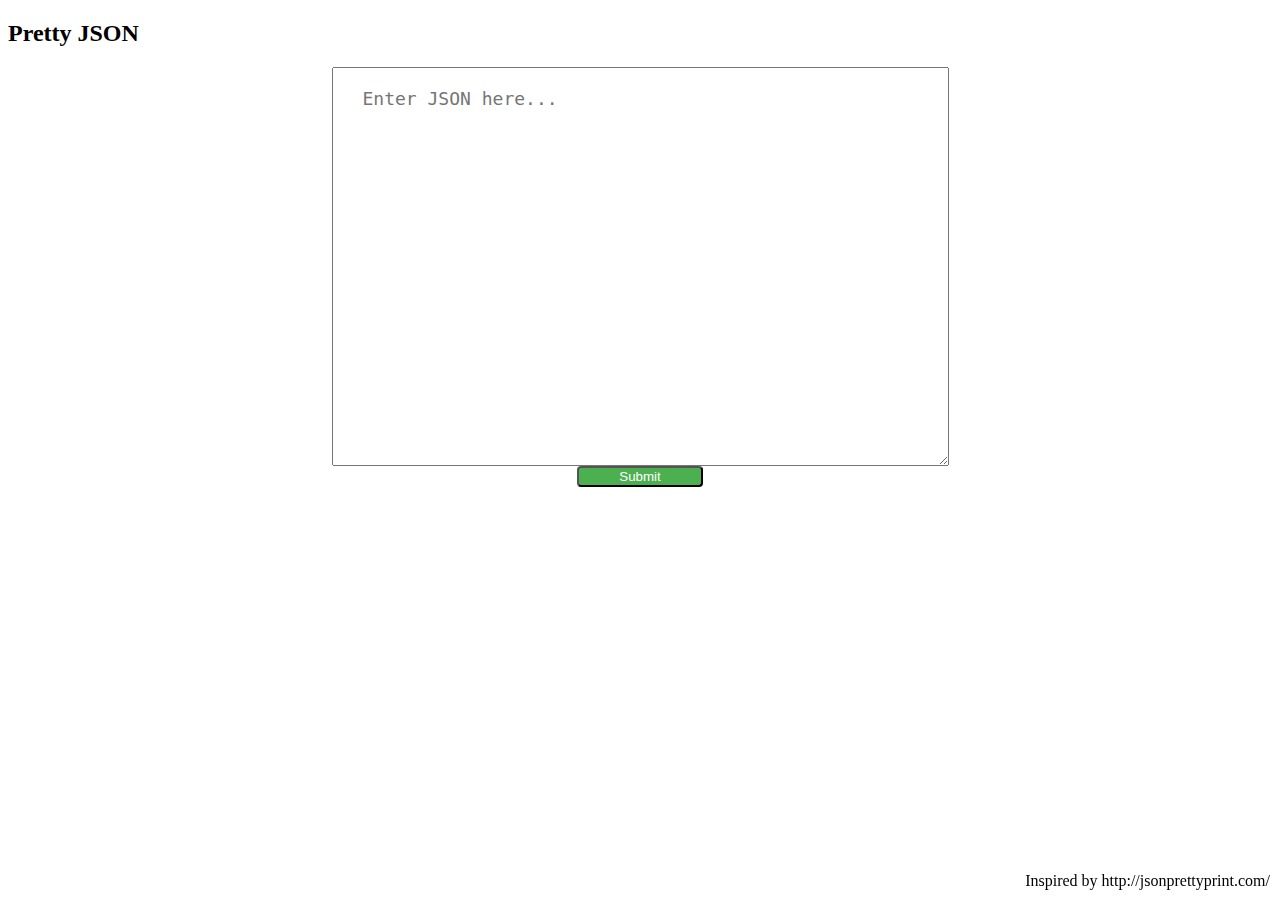
==== index.html @ 7c6c699e "Colors added, needs polishing" ====
<!DOCTYPE html>
<html>
<head>
    <link rel="stylesheet" type="text/css" href="css/main.css">
    <script src="js/main.js"></script>

    <title>Pretty JSON</title>

</head>
<body>
    <h2>Pretty JSON</h2>

    <!-- <p> Enter JSON Here: </p> -->

    <form>
        <textarea rows="17" cols="50" placeholder="Enter JSON here..." id="textarea"></textarea>
        <button type="button" onclick="submitdata()">Submit</button>
    </form>

    <p id="result"></p>

</body>
<footer>
    Inspired by http://jsonprettyprint.com/
</footer>
</html>
---- css/main.css ----
#textarea {
    padding-right: 20px;
    padding-left: 30px;
    padding-bottom: 20px;
    padding-top: 20px;
    font-family: 'Calibri' sans-serif;
    font-size: 18px;
    display: block;
    margin-left: auto;
    margin-right: auto;
}

p {
    display: inline-block;
    padding-right: 20px;
    padding-left: 20px;
    padding-bottom: 20px;
    padding-top: 20px;
    font-family: 'Cambria' sans-serif;
    font-size: 18px;
    max-width: 530px;
    max-height: 350px;
    white-space: nowrap;
    overflow: auto;
    display: block;
    margin-left: auto;
    margin-right: auto;
}

button {
    width: 10%;
    background-color: #4CAF50;
    color: white;
    display: inline-block;
    border-radius: 4px;
    display: block;
    margin-left: auto;
    margin-right: auto;
}

footer {
    display: none;
}

@media only screen and (min-width: 1150px) {
    footer {
		position:fixed;
		bottom:0;
		right:0;
		padding-bottom: 10px;
		padding-right: 10px;
		display: inline;
    }
}
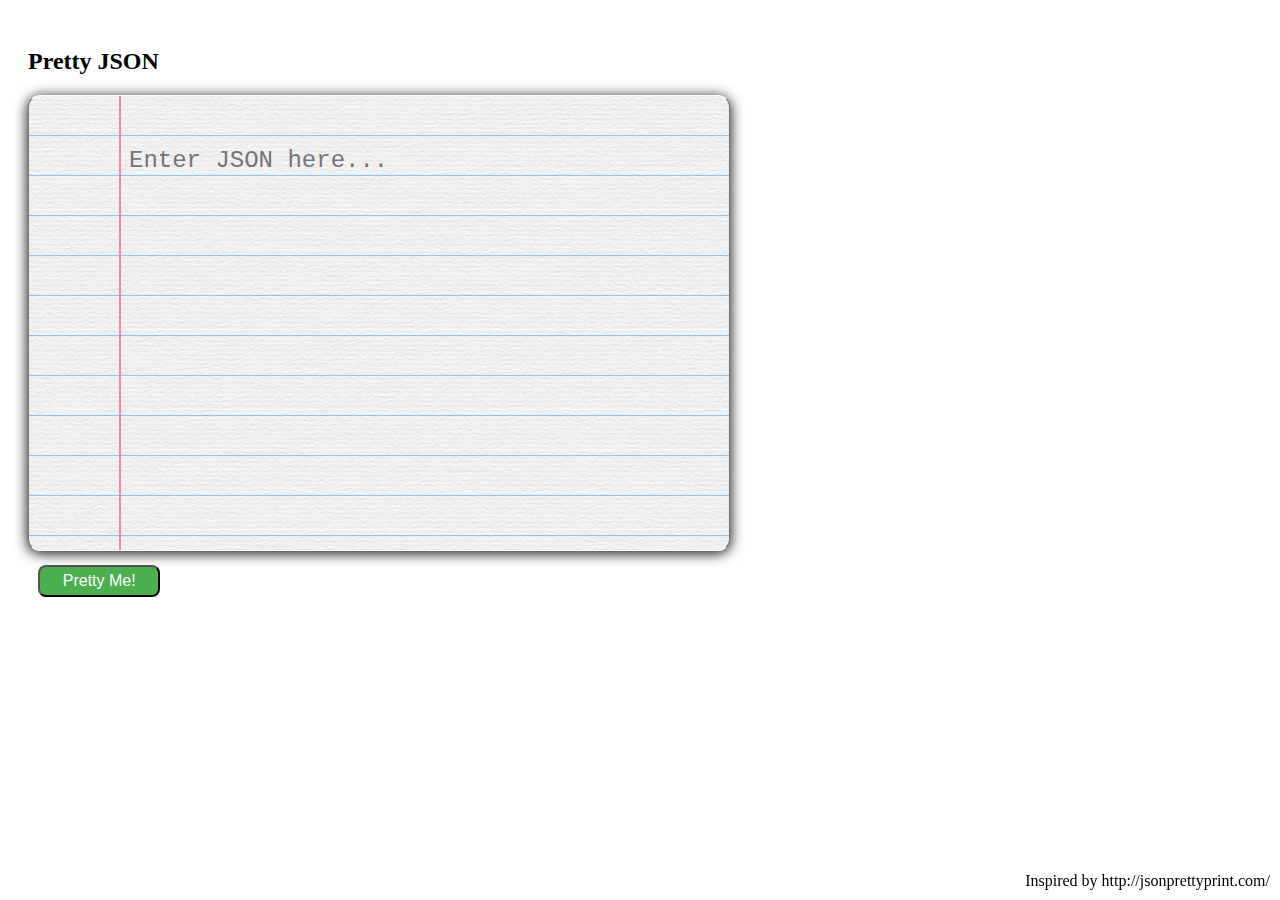
==== commit d4b5205a: "Beautified Textarea" ====
--- a/index.html
+++ b/index.html
@@ -13,11 +13,17 @@
     <!-- <p> Enter JSON Here: </p> -->
 
     <form>
-        <textarea rows="17" cols="50" placeholder="Enter JSON here..." id="textarea"></textarea>
-        <button type="button" onclick="submitdata()">Submit</button>
+        <textarea rows="17" cols="50" placeholder="Enter JSON here..." 
+        id="textarea" style="overflow: auto; word-wrap: break-word; resize: none;"></textarea>
+        <p id="result"></p>
+        <button type="button" onclick="submitdata()">Pretty Me!</button>
     </form>
 
-    <p id="result"></p>
+    <script>
+        $(document).ready(function(){
+            $('#text').autosize();
+        });
+    </script>
 
 </body>
 <footer>
--- a/css/main.css
+++ b/css/main.css
@@ -1,13 +1,47 @@
-#textarea {
+/* #textarea {
     padding-right: 20px;
     padding-left: 30px;
     padding-bottom: 20px;
     padding-top: 20px;
     font-family: 'Calibri' sans-serif;
     font-size: 18px;
-    display: block;
-    margin-left: auto;
-    margin-right: auto;
+    display: inline-block;
+    /* margin-left: auto;
+    margin-right: auto; 
+} */
+
+#textarea {
+    max-width: 500px;
+    max-height: 375px;
+    overflow:hidden;
+    background-color:#FFF;
+    color:#222;
+    font-family:Courier, monospace;
+    font-weight:normal;
+    font-size:24px;
+    resize:none;
+    line-height:40px;
+    padding-left:100px;
+    padding-right:100px;
+    padding-top:45px;
+    padding-bottom:34px;
+    background-image:url(../images/lines.png), url(../images/paper.png);
+    /* background-image:url(https://static.tumblr.com/maopbtg/E9Bmgtoht/lines.png), url(https://static.tumblr.com/maopbtg/nBUmgtogx/paper.png); */
+    background-repeat:repeat-y, repeat;
+    -webkit-border-radius:12px;
+    border-radius:12px;
+    -webkit-box-shadow: 0px 2px 14px #000;
+    box-shadow: 0px 2px 14px #000;
+    border-top:1px solid #FFF;
+    border-bottom:1px solid #FFF;
+    display: inline-block;
+}
+
+body {
+    padding-right: 20px;
+    padding-left: 20px;
+    padding-bottom: 20px;
+    padding-top: 20px;
 }
 
 p {
@@ -18,24 +52,30 @@
     padding-top: 20px;
     font-family: 'Cambria' sans-serif;
     font-size: 18px;
-    max-width: 530px;
-    max-height: 350px;
+    max-width: 500px;
+    max-height: 375px;
     white-space: nowrap;
     overflow: auto;
-    display: block;
-    margin-left: auto;
-    margin-right: auto;
+    /* margin-left: auto;
+    margin-right: auto; */
+}
+
+form {
+    display:inline;
 }
 
 button {
     width: 10%;
     background-color: #4CAF50;
     color: white;
-    display: inline-block;
-    border-radius: 4px;
     display: block;
-    margin-left: auto;
-    margin-right: auto;
+    margin: 10px;
+    border-radius: 8px;
+    padding-right: 12px;
+    padding-left: 12px;
+    padding-bottom: 5px;
+    padding-top: 5px;
+    font-size: 16px; 
 }
 
 footer {
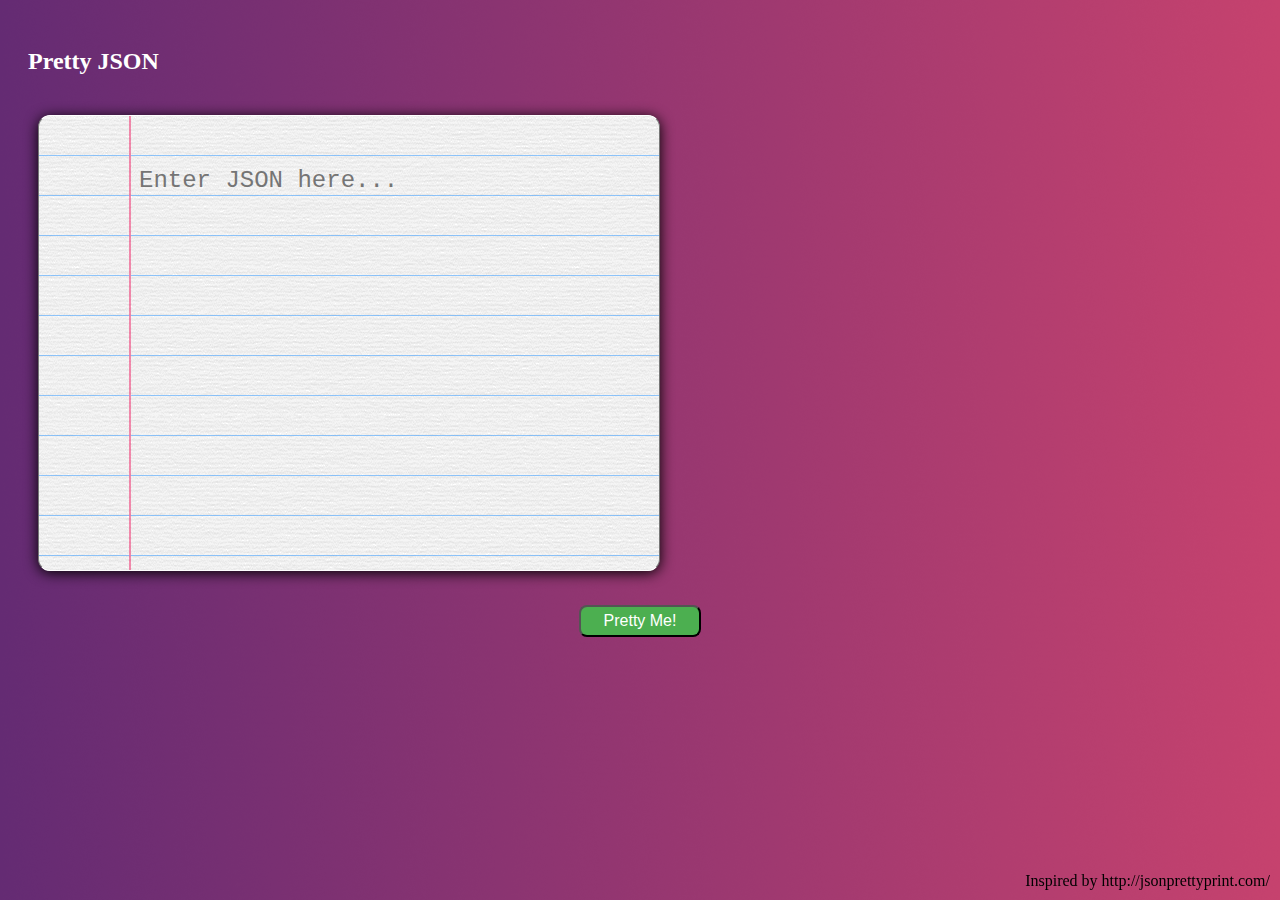
==== commit c3765bb9: "Background and better UI" ====
--- a/index.html
+++ b/index.html
@@ -8,7 +8,7 @@
 
 </head>
 <body>
-    <h2>Pretty JSON</h2>
+    <h2 style="color:white">Pretty JSON</h2>
 
     <!-- <p> Enter JSON Here: </p> -->
 
--- a/css/main.css
+++ b/css/main.css
@@ -11,7 +11,7 @@
 } */
 
 #textarea {
-    max-width: 500px;
+    max-width: 470px;
     max-height: 375px;
     overflow:hidden;
     background-color:#FFF;
@@ -22,7 +22,7 @@
     resize:none;
     line-height:40px;
     padding-left:100px;
-    padding-right:100px;
+    padding-right:50px;
     padding-top:45px;
     padding-bottom:34px;
     background-image:url(../images/lines.png), url(../images/paper.png);
@@ -35,6 +35,7 @@
     border-top:1px solid #FFF;
     border-bottom:1px solid #FFF;
     display: inline-block;
+    margin: 20px 20px 20px 10px;
 }
 
 body {
@@ -42,26 +43,53 @@
     padding-left: 20px;
     padding-bottom: 20px;
     padding-top: 20px;
+    background: url(../images/CrimsonTide.jpg);
+}
+
+form {
+    display: inline;
 }
 
 p {
-    display: inline-block;
-    padding-right: 20px;
-    padding-left: 20px;
-    padding-bottom: 20px;
-    padding-top: 20px;
+    /* display: inline-block;
+    padding-right: 10px;
+    padding-left: 30px;
+    padding-bottom: 0px;
+    padding-top: 0px;
     font-family: 'Cambria' sans-serif;
-    font-size: 18px;
+    font-size: 24px;
     max-width: 500px;
+    max-height: 420px;
+    white-space: nowrap;
+    overflow: hidden; */
+    max-width: 400px;
     max-height: 375px;
-    white-space: nowrap;
-    overflow: auto;
-    /* margin-left: auto;
-    margin-right: auto; */
+    overflow:hidden;
+    background-color:#FFF;
+    color:#222;
+    font-family:Cambria, Cochin, Georgia, Times, Times New Roman, serif;
+    font-weight:normal;
+    font-size:18px;
+    resize:none;
+    line-height:40px;
+    padding-left:100px;
+    padding-right:50px;
+    padding-top:45px;
+    padding-bottom:34px;
+    background-image:url(../images/lines.png), url(../images/paper.png);
+    /* background-image:url(https://static.tumblr.com/maopbtg/E9Bmgtoht/lines.png), url(https://static.tumblr.com/maopbtg/nBUmgtogx/paper.png); */
+    background-repeat:repeat-y, repeat;
+    -webkit-border-radius:12px;
+    border-radius:12px;
+    -webkit-box-shadow: 0px 2px 14px #000;
+    box-shadow: 0px 2px 14px #000;
+    border-top:1px solid #FFF;
+    border-bottom:1px solid #FFF;
+    display: none;
 }
 
-form {
-    display:inline;
+p:hover { 
+    overflow:auto; 
 }
 
 button {
@@ -75,7 +103,10 @@
     padding-left: 12px;
     padding-bottom: 5px;
     padding-top: 5px;
-    font-size: 16px; 
+    font-size: 16px;
+    margin-left: auto;
+    margin-right: auto;
+
 }
 
 footer {
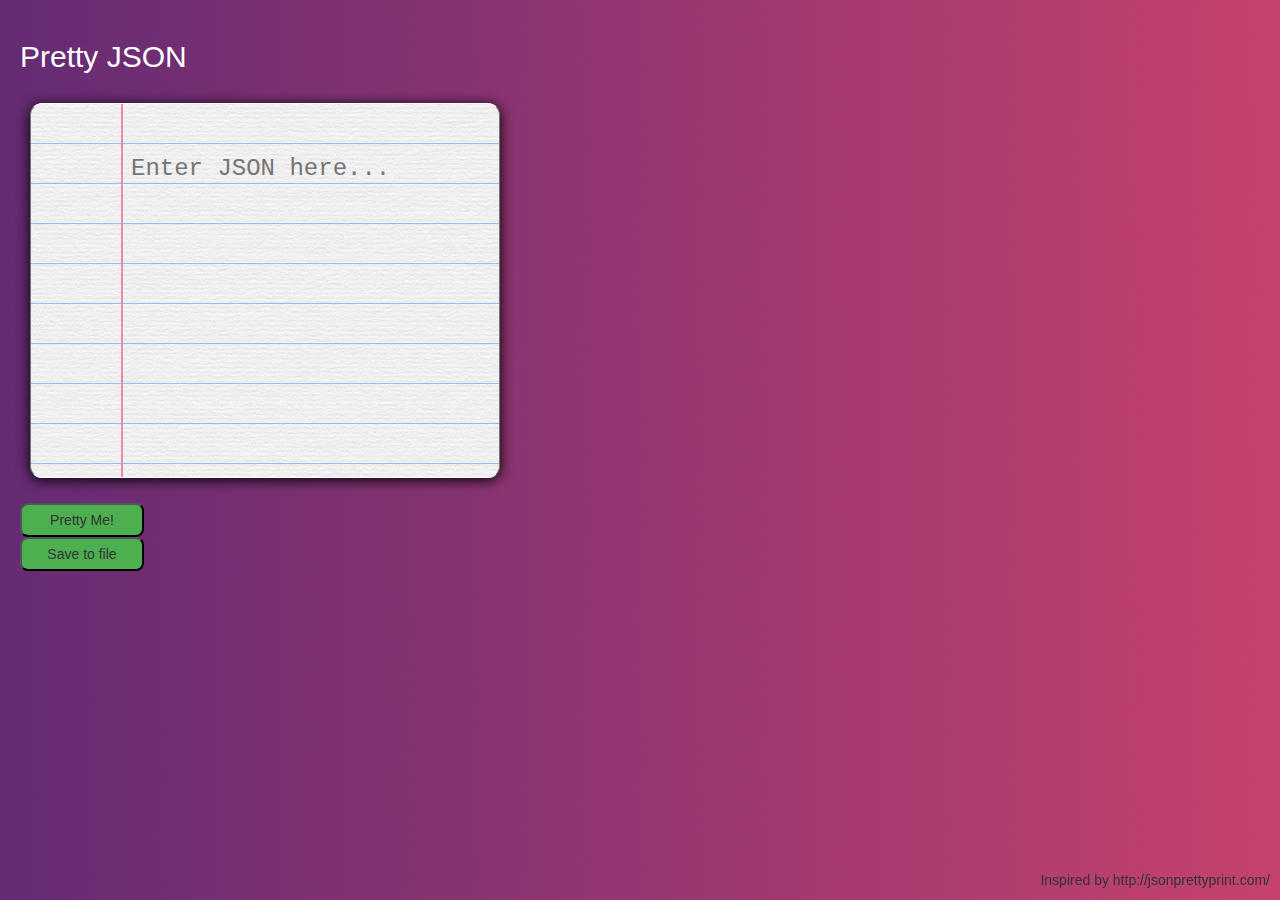
==== commit c23c83eb: "Saving capabilities added" ====
--- a/index.html
+++ b/index.html
@@ -2,7 +2,10 @@
 <html>
 <head>
     <link rel="stylesheet" type="text/css" href="css/main.css">
+    <script type="text/javascript" src="http://code.jquery.com/jquery-1.7.1.min.js"></script>
+    <script type="text/javascript" src="FileSaver.js-master/FileSaver.js"></script>
     <script src="js/main.js"></script>
+    <link rel="stylesheet" href="https://maxcdn.bootstrapcdn.com/bootstrap/3.3.7/css/bootstrap.min.css" integrity="sha384-BVYiiSIFeK1dGmJRAkycuHAHRg32OmUcww7on3RYdg4Va+PmSTsz/K68vbdEjh4u" crossorigin="anonymous">
 
     <title>Pretty JSON</title>
 
@@ -10,20 +13,15 @@
 <body>
     <h2 style="color:white">Pretty JSON</h2>
 
-    <!-- <p> Enter JSON Here: </p> -->
-
     <form>
         <textarea rows="17" cols="50" placeholder="Enter JSON here..." 
         id="textarea" style="overflow: auto; word-wrap: break-word; resize: none;"></textarea>
         <p id="result"></p>
         <button type="button" onclick="submitdata()">Pretty Me!</button>
     </form>
-
-    <script>
-        $(document).ready(function(){
-            $('#text').autosize();
-        });
-    </script>
+    <form>
+        <button type="button" onclick="savedatafile()">Save to file</button>
+    </form>
 
 </body>
 <footer>
--- a/css/main.css
+++ b/css/main.css
@@ -1,15 +1,3 @@
-/* #textarea {
-    padding-right: 20px;
-    padding-left: 30px;
-    padding-bottom: 20px;
-    padding-top: 20px;
-    font-family: 'Calibri' sans-serif;
-    font-size: 18px;
-    display: inline-block;
-    /* margin-left: auto;
-    margin-right: auto; 
-} */
-
 #textarea {
     max-width: 470px;
     max-height: 375px;
@@ -44,6 +32,7 @@
     padding-bottom: 20px;
     padding-top: 20px;
     background: url(../images/CrimsonTide.jpg);
+    background-size: cover !important;
 }
 
 form {
@@ -51,17 +40,6 @@
 }
 
 p {
-    /* display: inline-block;
-    padding-right: 10px;
-    padding-left: 30px;
-    padding-bottom: 0px;
-    padding-top: 0px;
-    font-family: 'Cambria' sans-serif;
-    font-size: 24px;
-    max-width: 500px;
-    max-height: 420px;
-    white-space: nowrap;
-    overflow: hidden; */
     max-width: 400px;
     max-height: 375px;
     overflow:hidden;
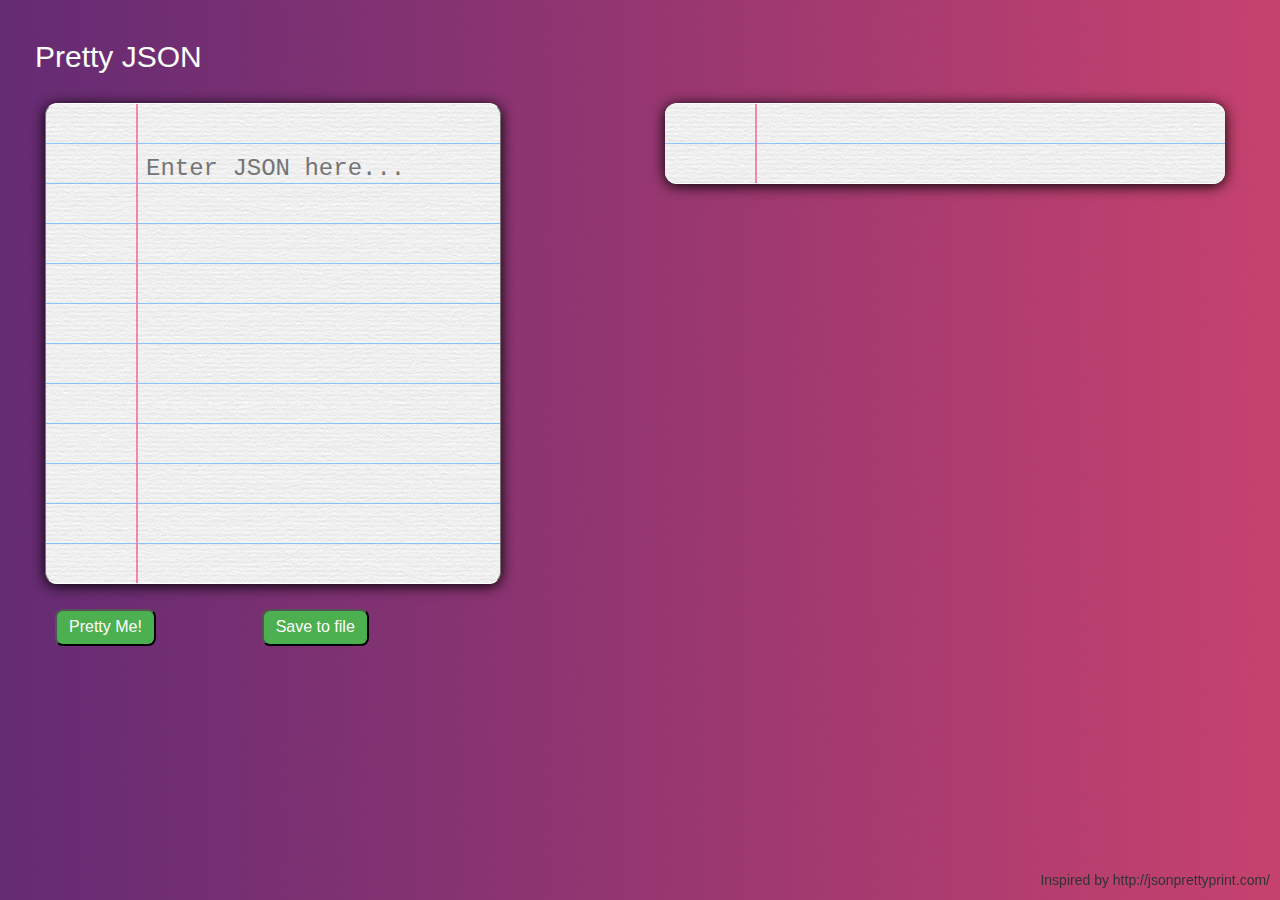
==== commit fa314417: "Bootstrap styling for mobile" ====
--- a/index.html
+++ b/index.html
@@ -1,27 +1,45 @@
 <!DOCTYPE html>
 <html>
 <head>
+
+    <link rel="stylesheet" href="https://maxcdn.bootstrapcdn.com/bootstrap/3.3.7/css/bootstrap.min.css">
+    <script src="https://ajax.googleapis.com/ajax/libs/jquery/3.2.1/jquery.min.js"></script>
+    <script src="https://maxcdn.bootstrapcdn.com/bootstrap/3.3.7/js/bootstrap.min.js"></script>
+
+    
     <link rel="stylesheet" type="text/css" href="css/main.css">
+    
     <script type="text/javascript" src="http://code.jquery.com/jquery-1.7.1.min.js"></script>
     <script type="text/javascript" src="FileSaver.js-master/FileSaver.js"></script>
     <script src="js/main.js"></script>
-    <link rel="stylesheet" href="https://maxcdn.bootstrapcdn.com/bootstrap/3.3.7/css/bootstrap.min.css" integrity="sha384-BVYiiSIFeK1dGmJRAkycuHAHRg32OmUcww7on3RYdg4Va+PmSTsz/K68vbdEjh4u" crossorigin="anonymous">
 
     <title>Pretty JSON</title>
 
 </head>
 <body>
+
+<div class="container-fluid">
+
     <h2 style="color:white">Pretty JSON</h2>
 
-    <form>
-        <textarea rows="17" cols="50" placeholder="Enter JSON here..." 
-        id="textarea" style="overflow: auto; word-wrap: break-word; resize: none;"></textarea>
-        <p id="result"></p>
-        <button type="button" onclick="submitdata()">Pretty Me!</button>
-    </form>
-    <form>
-        <button type="button" onclick="savedatafile()">Save to file</button>
-    </form>
+    <div class="row">
+        <div class="col-xs-12 col-md-6">
+            <textarea rows="10" cols="20" placeholder="Enter JSON here..." 
+            id="textarea" style="overflow: auto; word-wrap: break-word; resize: none;"></textarea>
+        </div>
+        <div class="col-xs-12 col-md-6">
+            <p id="result" style="overflow: auto; word-wrap: break-word; resize: none"></p>
+        </div>
+    </div>
+    <div class="row">
+        <div class="col-xs-12 col-md-2">
+            <button type="button" onclick="submitdata()">Pretty Me!</button>
+        </div>
+        <div class="col-xs-12 col-md-2">
+            <button type="button" onclick="savedatafile()">Save to file</button>
+        </div>
+    </div>
+</div>
 
 </body>
 <footer>
--- a/css/main.css
+++ b/css/main.css
@@ -1,6 +1,14 @@
+
+body {
+    padding-right: 20px;
+    padding-left: 20px;
+    padding-bottom: 20px;
+    padding-top: 20px;
+    background: url(../images/CrimsonTide.jpg);
+    background-size: cover !important;
+}
+
 #textarea {
-    max-width: 470px;
-    max-height: 375px;
     overflow:hidden;
     background-color:#FFF;
     color:#222;
@@ -26,22 +34,8 @@
     margin: 20px 20px 20px 10px;
 }
 
-body {
-    padding-right: 20px;
-    padding-left: 20px;
-    padding-bottom: 20px;
-    padding-top: 20px;
-    background: url(../images/CrimsonTide.jpg);
-    background-size: cover !important;
-}
-
-form {
-    display: inline;
-}
-
 p {
-    max-width: 400px;
-    max-height: 375px;
+    max-height: 480px;
     overflow:hidden;
     background-color:#FFF;
     color:#222;
@@ -63,7 +57,7 @@
     box-shadow: 0px 2px 14px #000;
     border-top:1px solid #FFF;
     border-bottom:1px solid #FFF;
-    display: none;
+    margin: 20px 20px 20px 10px;
 }
 
 p:hover { 
@@ -71,10 +65,9 @@
 }
 
 button {
-    width: 10%;
     background-color: #4CAF50;
     color: white;
-    display: block;
+    display: inline-block;
     margin: 10px;
     border-radius: 8px;
     padding-right: 12px;
@@ -82,8 +75,7 @@
     padding-bottom: 5px;
     padding-top: 5px;
     font-size: 16px;
-    margin-left: auto;
-    margin-right: auto;
+    margin: 0px 0px 0px 20px;
 
 }
 
@@ -100,4 +92,16 @@
 		padding-right: 10px;
 		display: inline;
     }
+}
+
+#blackcolor {
+    color: black;
+}
+
+#greencolor {
+    color: #793e62;
+}
+
+#bluecolor {
+    color: #4161a0;
 }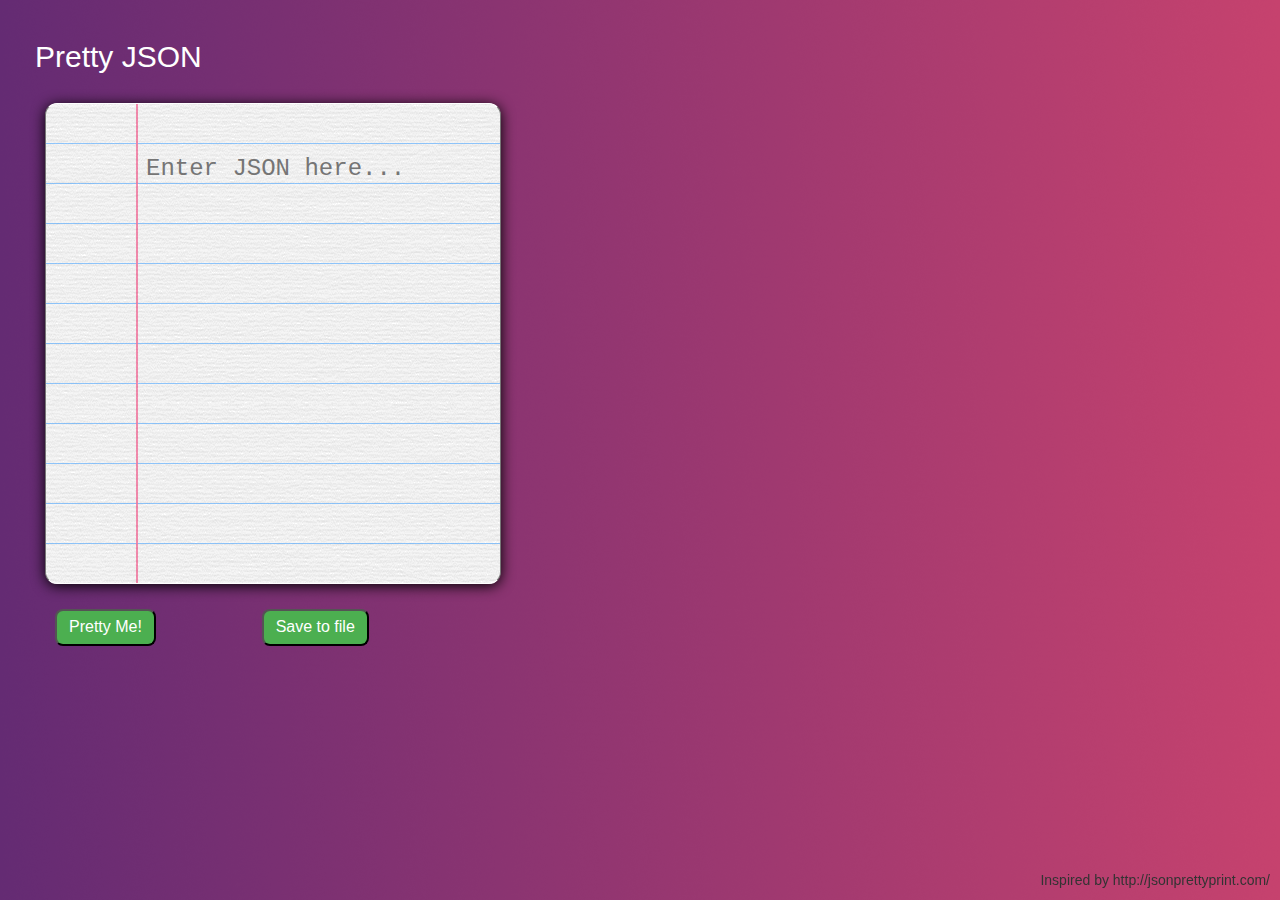
==== commit 6e4f4470: "Reset DOM" ====
--- a/index.html
+++ b/index.html
@@ -24,11 +24,11 @@
 
     <div class="row">
         <div class="col-xs-12 col-md-6">
-            <textarea rows="10" cols="20" placeholder="Enter JSON here..." 
+            <textarea rows="10" placeholder="Enter JSON here..." 
             id="textarea" style="overflow: auto; word-wrap: break-word; resize: none;"></textarea>
         </div>
         <div class="col-xs-12 col-md-6">
-            <p id="result" style="overflow: auto; word-wrap: break-word; resize: none"></p>
+            <p id="result" style="overflow: auto; word-wrap: break-word; resize: none; display: none"></p>
         </div>
     </div>
     <div class="row">
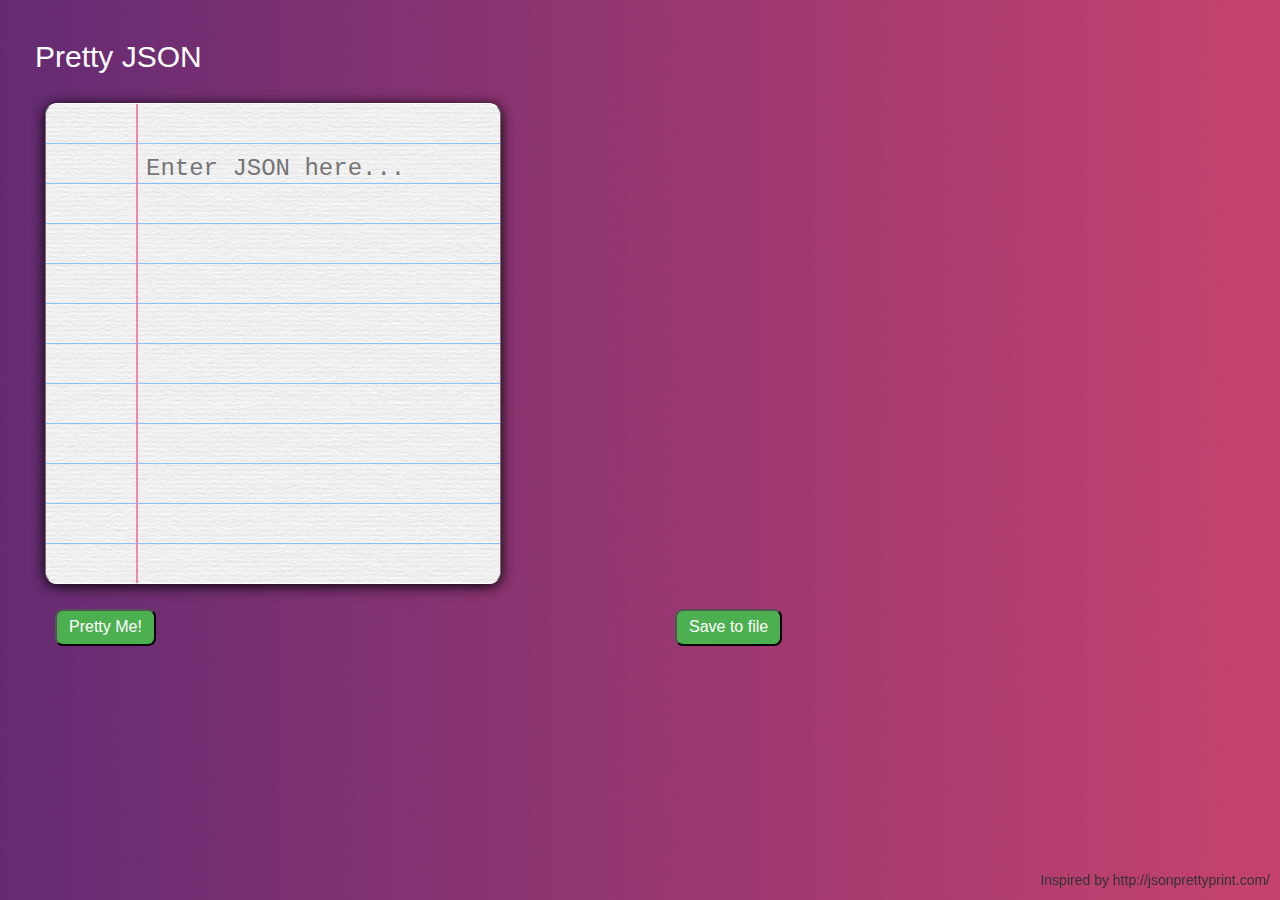
==== commit a2839d2c: "Save as html" ====
--- a/index.html
+++ b/index.html
@@ -32,10 +32,10 @@
         </div>
     </div>
     <div class="row">
-        <div class="col-xs-12 col-md-2">
+        <div class="col-xs-12 col-md-6">
             <button type="button" onclick="submitdata()">Pretty Me!</button>
         </div>
-        <div class="col-xs-12 col-md-2">
+        <div class="col-xs-12 col-md-6">
             <button type="button" onclick="savedatafile()">Save to file</button>
         </div>
     </div>
